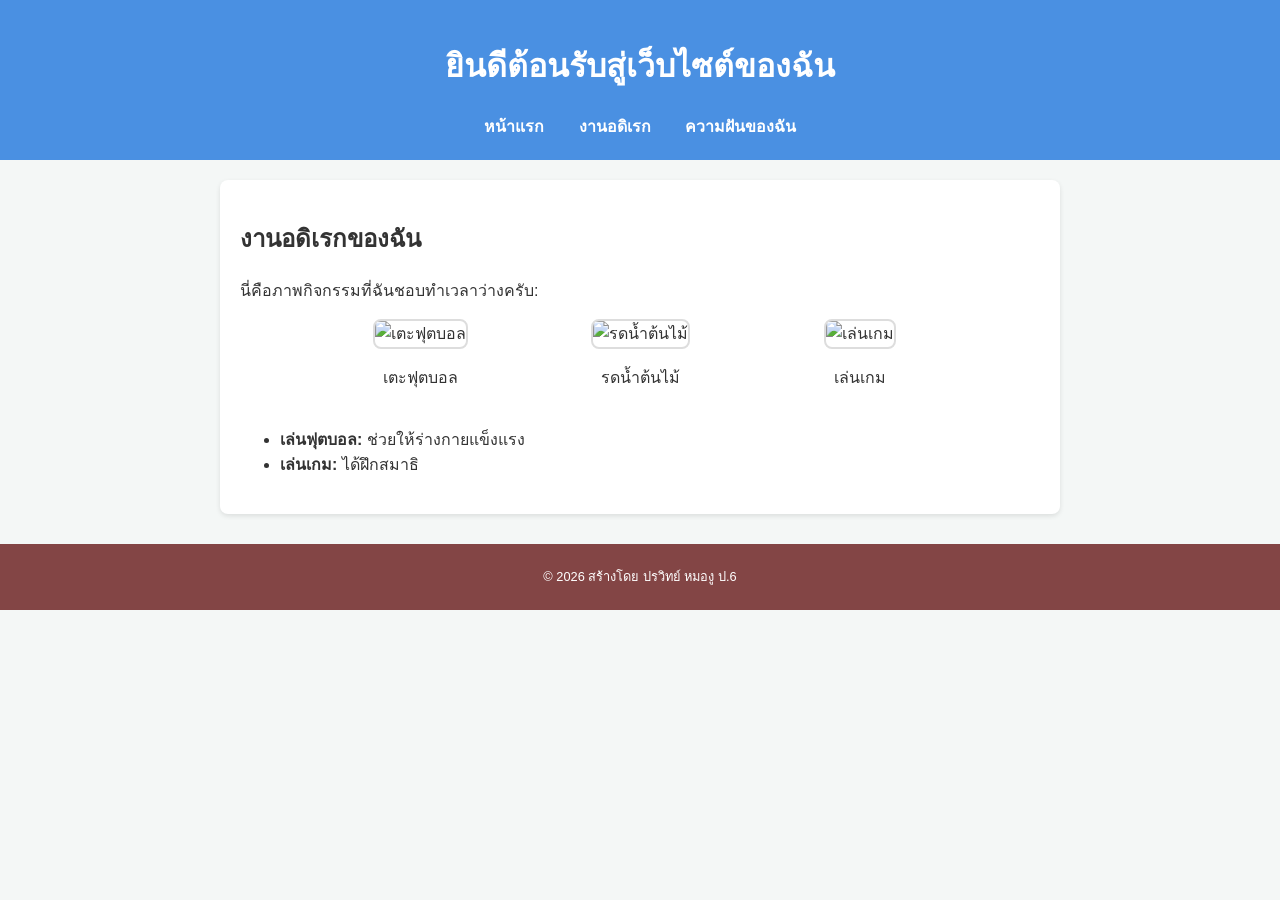
==== index.html @ adf59237 "Add files via upload" ====
<!DOCTYPE html>
<html lang="th">
<head>
    <meta charset="UTF-8">
    <title>ประวัติส่วนตัวของฉัน</title>
    <link rel="stylesheet" href="style.css">
</head>
<body>
    <header>
        <h1>ยินดีต้อนรับสู่เว็บไซต์ของฉัน</h1>
        <nav>
            <a href="index.html">หน้าแรก</a>
            <a href="hobby.html">งานอดิเรก</a>
            <a href="skill.html">ความฝันของฉัน</a>
        </nav>
    </header>

    <section class="content">
        <h2>งานอดิเรกของฉัน</h2>
        <p>นี่คือภาพกิจกรรมที่ฉันชอบทำเวลาว่างครับ:</p>

        <div class="hobby-gallery">
            <div class="hobby-item">
                <img src="images/images.jpg" alt="เตะฟุตบอล">
                <p>เตะฟุตบอล</p>
            </div>
            <div class="hobby-item">
                <img src="images/รดน้ำต้นไม้1.webp" alt="รดน้ำต้นไม้">
                <p>รดน้ำต้นไม้</p>
            </div>
            <div class="hobby-item">
                <img src="images/istockphoto-1448738634-612x612.jpg" alt="เล่นเกม">
                <p>เล่นเกม</p>
            </div>
        </div>

        <ul>
            <li><strong>เล่นฟุตบอล:</strong> ช่วยให้ร่างกายแข็งแรง</li>
            <li><strong>เล่นเกม:</strong> ได้ฝึกสมาธิ</li>
        </ul>
    </section>

    <footer>
        <p>© 2026 สร้างโดย ปรวิทย์ หมองู ป.6</p>
    </footer>
</body>
</html>
---- style.css ----
/* กำหนดฟอนต์และพื้นหลัง */
body {
    font-family: 'Segoe UI', Tahoma, Geneva, Verdana, sans-serif;
    line-height: 1.6;
    margin: 0;
    padding: 0;
    background-color: #f4f7f6; /* พื้นหลังเทาอ่อน สบายตา */
    color: #333;
}

/* ส่วนหัวและเมนู */
header {
    background-color: #4A90E2; /* สีฟ้าสะอาดตา */
    color: white;
    padding: 20px;
    text-align: center;
}

nav {
    margin-top: 10px;
}

nav a {
    color: white; /* สีตัวอักษรขาวสะอาดตา */
    text-decoration: none;
    margin: 0 15px;
    font-weight: bold;
}

nav a:hover {
    text-decoration: underline;
}

/* ส่วนเนื้อหา */
.content {
    max-width: 800px;
    margin: 20px auto;
    padding: 20px;
    background: white;
    border-radius: 8px;
    box-shadow: 0 2px 5px rgba(0,0,0,0.1);
}

.profile-img {
    width: 180px; 
    height: auto; 
    float: left; 
    margin-right: 20px; 
    margin-bottom: 10px;
    border-radius: 10px;
    border: 3px solid #4A90E2;
}

/* ป้องกันไม่ให้เนื้อหาส่วนล่างไหลขึ้นมาปน */
.content::after {
    content: "";
    display: table;
    clear: both;
}

/* จัดการกล่องรวมรูปภาพ */
.hobby-gallery {
    display: flex; 
    flex-wrap: wrap; 
    gap: 20px; 
    justify-content: center; 
    margin-bottom: 20px;
}

/* จัดการแต่ละรูปและคำบรรยาย */
.hobby-item {
    width: 200px; 
    text-align: center; 
}

.hobby-item img {
    width: 100%; 
    height: 150px; 
    object-fit: cover; 
    border-radius: 8px; 
    border: 2px solid #ddd;
}

/* ส่วนท้าย */
footer {
    text-align: center;
    padding: 10px;
    font-size: 0.8em;
    color: #ffffff;
    background-color: #834545;
    margin-top: 30px;
}
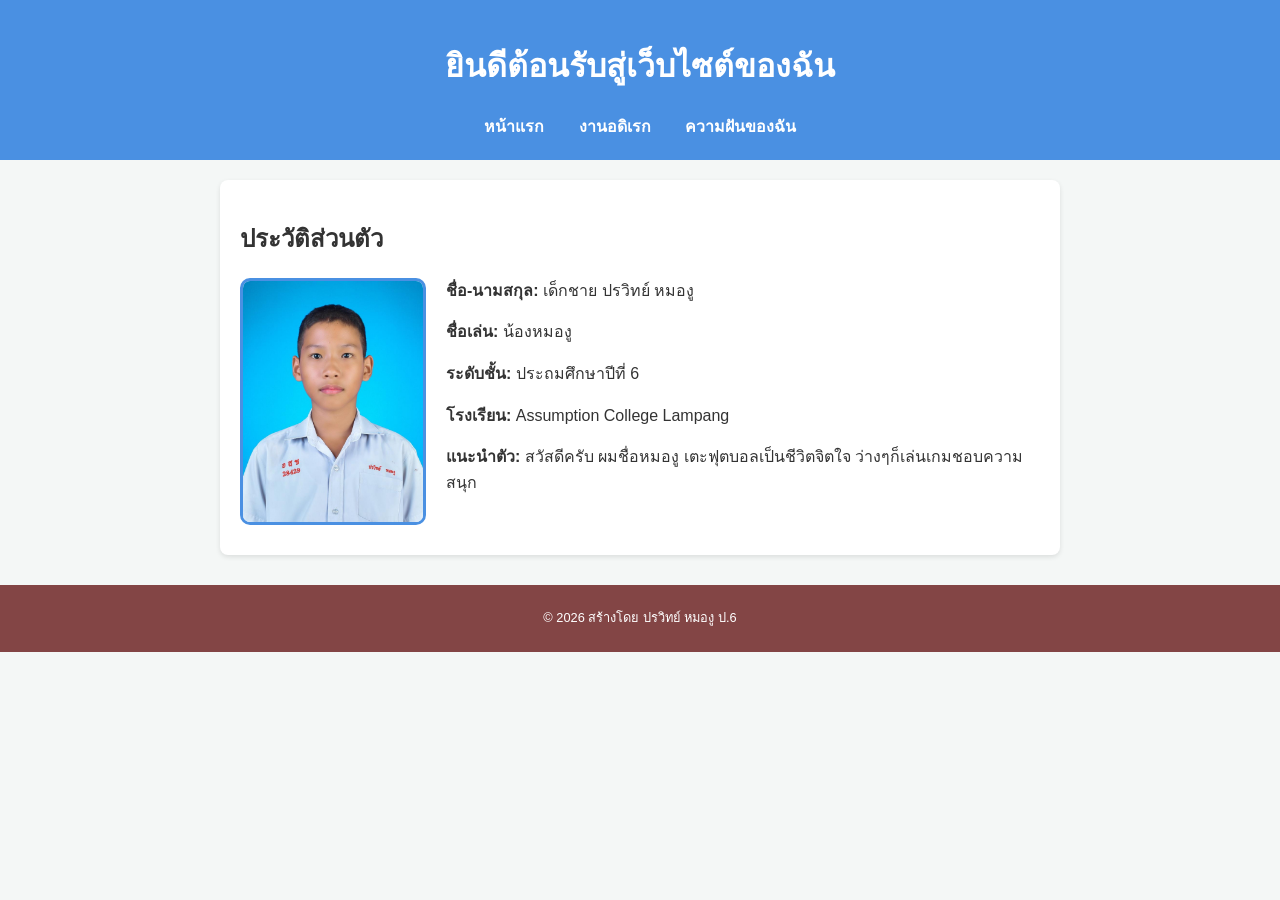
==== commit 63dba5e7: "Update index.html" ====
--- a/index.html
+++ b/index.html
@@ -16,32 +16,17 @@
     </header>
 
     <section class="content">
-        <h2>งานอดิเรกของฉัน</h2>
-        <p>นี่คือภาพกิจกรรมที่ฉันชอบทำเวลาว่างครับ:</p>
-
-        <div class="hobby-gallery">
-            <div class="hobby-item">
-                <img src="images/images.jpg" alt="เตะฟุตบอล">
-                <p>เตะฟุตบอล</p>
-            </div>
-            <div class="hobby-item">
-                <img src="images/รดน้ำต้นไม้1.webp" alt="รดน้ำต้นไม้">
-                <p>รดน้ำต้นไม้</p>
-            </div>
-            <div class="hobby-item">
-                <img src="images/istockphoto-1448738634-612x612.jpg" alt="เล่นเกม">
-                <p>เล่นเกม</p>
-            </div>
-        </div>
-
-        <ul>
-            <li><strong>เล่นฟุตบอล:</strong> ช่วยให้ร่างกายแข็งแรง</li>
-            <li><strong>เล่นเกม:</strong> ได้ฝึกสมาธิ</li>
-        </ul>
+        <h2>ประวัติส่วนตัว</h2>
+        <img src="images/1749608462alIla37xo3.JPG" alt="รูปของฉัน" class="profile-img">
+        <p><strong>ชื่อ-นามสกุล:</strong> เด็กชาย ปรวิทย์ หมองู</p>
+        <p><strong>ชื่อเล่น:</strong> น้องหมองู</p>
+        <p><strong>ระดับชั้น:</strong> ประถมศึกษาปีที่ 6</p>
+        <p><strong>โรงเรียน:</strong> Assumption College Lampang</p>
+        <p><strong>แนะนำตัว:</strong> สวัสดีครับ ผมชื่อหมองู เตะฟุตบอลเป็นชีวิตจิตใจ ว่างๆก็เล่นเกมชอบความสนุก</p>
     </section>
 
     <footer>
         <p>© 2026 สร้างโดย ปรวิทย์ หมองู ป.6</p>
     </footer>
 </body>
-</html>+</html>
